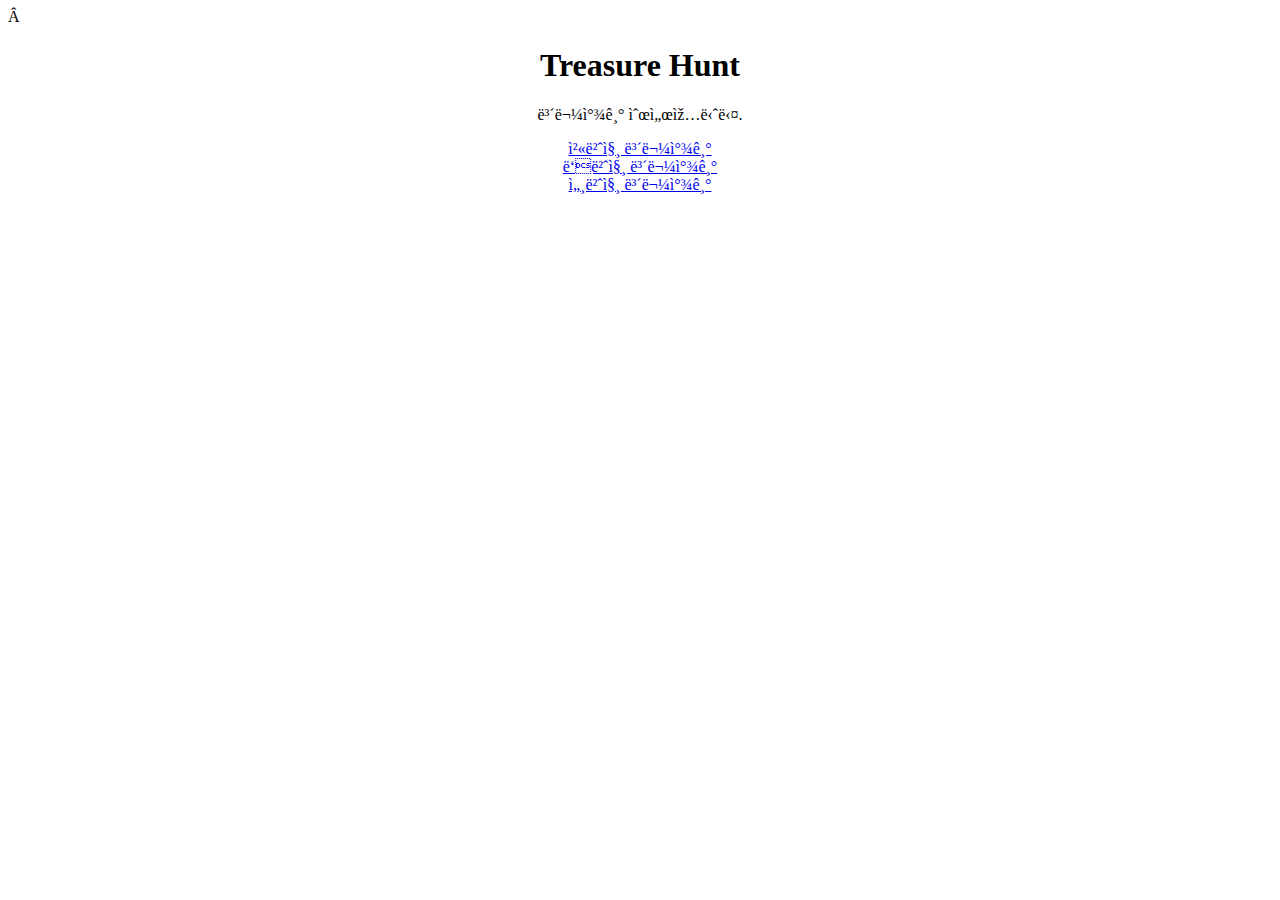
==== A1573YE.html @ 19ece295 "pages upload" ====
<!DOCTYPE html>
<html>
    <head>
        <title>보물찾기 관리자</title>
        <meta charset="utf-8"> 
        <link rel="stylesheet" href="style.css">
    </head>
    <body>
        <div class="main">
            <h1>Treasure Hunt</h1>
            <p>보물찾기 순서입니다.</p>
            <a href="index.html">첫번째 보물찾기</a><br>
            <a href="B4729E3.html">두번째 보물찾기</a><br>
            <a href="C7893YCE.html">세번째 보물찾기</a><br>
        </div>
    </body>
</html>
---- style.css ----
.main{
    text-align: center;
    
}
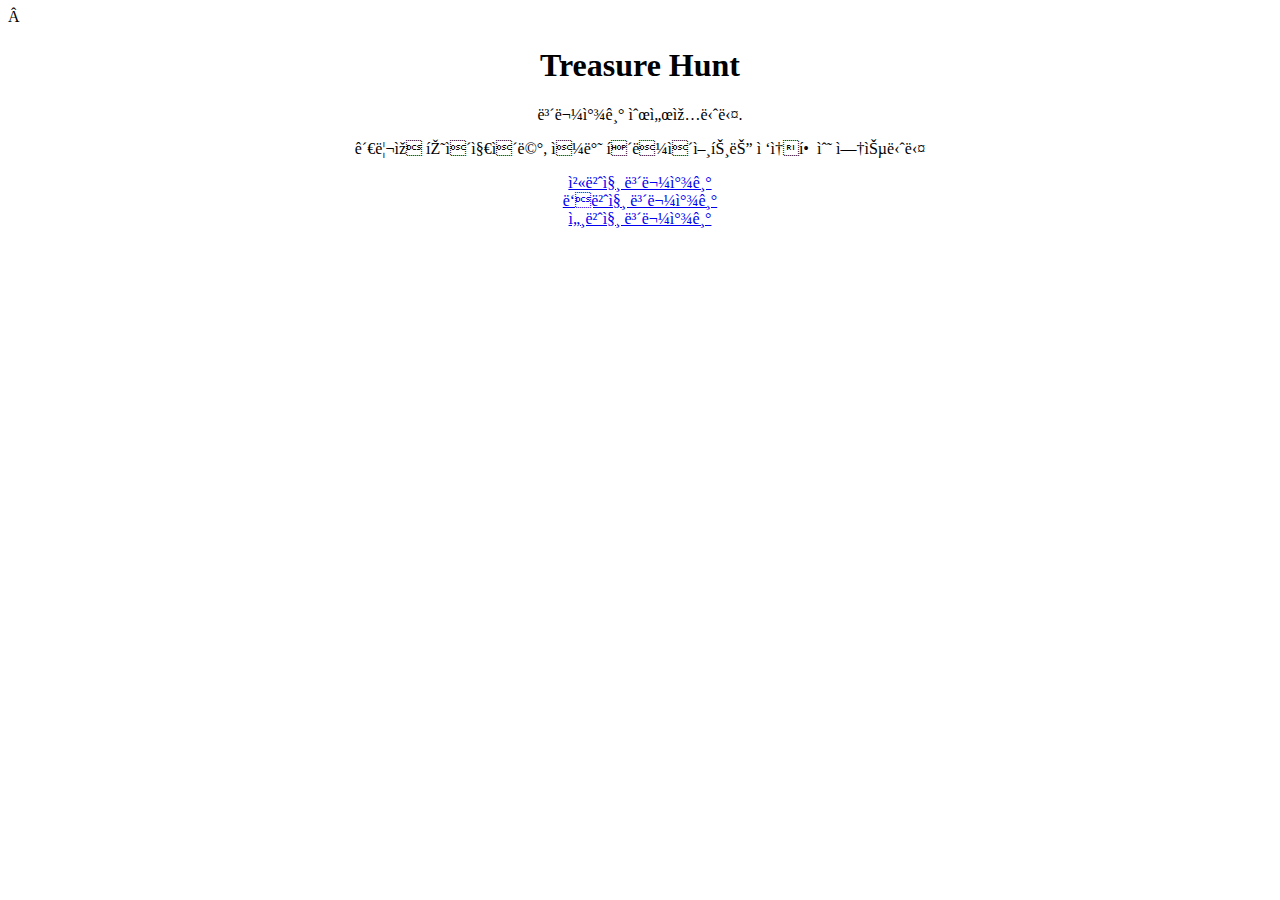
==== commit 5f696d1c: "관리자모드 업데이트" ====
--- a/A1573YE.html
+++ b/A1573YE.html
@@ -9,6 +9,7 @@
         <div class="main">
             <h1>Treasure Hunt</h1>
             <p>보물찾기 순서입니다.</p>
+            <p>관리자 페이지이며, 일반 클라이언트는 접속할 수 없습니다</p>
             <a href="index.html">첫번째 보물찾기</a><br>
             <a href="B4729E3.html">두번째 보물찾기</a><br>
             <a href="C7893YCE.html">세번째 보물찾기</a><br>
--- a/style.css
+++ b/style.css
@@ -1,4 +1,13 @@
 .main{
     text-align: center;
-    
+}
+.quest{
+    font-size: 50px;
+}
+
+#secAn{
+    width: 100px;
+    height: 50px;
+    font-size: 50px;
+    text-align: center;
 }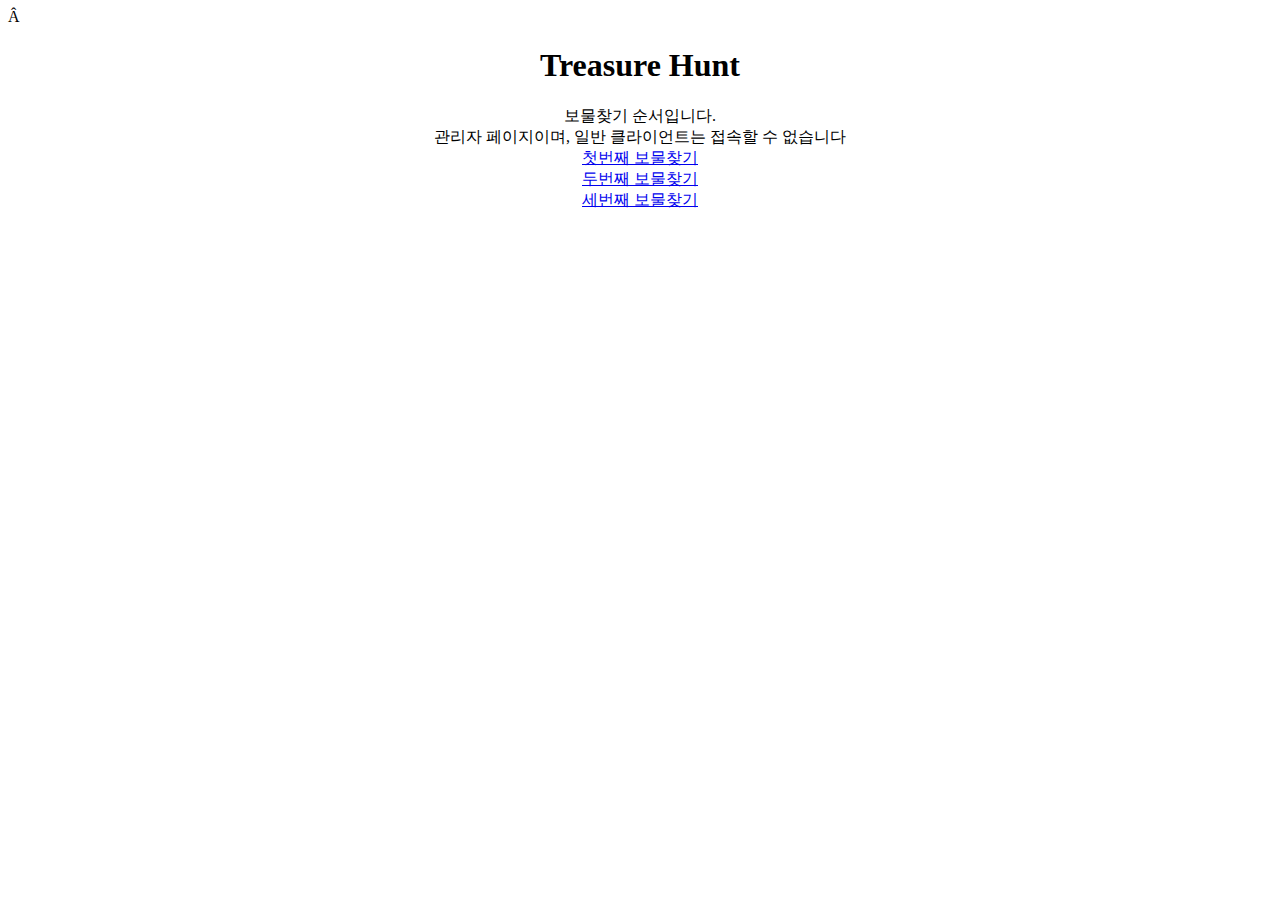
==== commit 0946f449: "바닐라 자바스크립트 노드화, 두번째 페이지 정답 체크 알고리즘 추가" ====
--- a/A1573YE.html
+++ b/A1573YE.html
@@ -6,13 +6,9 @@
         <link rel="stylesheet" href="style.css">
     </head>
     <body>
-        <div class="main">
-            <h1>Treasure Hunt</h1>
-            <p>보물찾기 순서입니다.</p>
-            <p>관리자 페이지이며, 일반 클라이언트는 접속할 수 없습니다</p>
-            <a href="index.html">첫번째 보물찾기</a><br>
-            <a href="B4729E3.html">두번째 보물찾기</a><br>
-            <a href="C7893YCE.html">세번째 보물찾기</a><br>
-        </div>
+        <div id="contents"></div>
+        <script src="gameManager.js"></script>
+        <script src="questIndex.js"></script>
+        <script>chooseHTMLCode('A1573YE');</script>
     </body>
 </html>--- a/style.css
+++ b/style.css
@@ -1,3 +1,7 @@
+p{
+    margin: 0px;
+}
+
 .main{
     text-align: center;
 }
